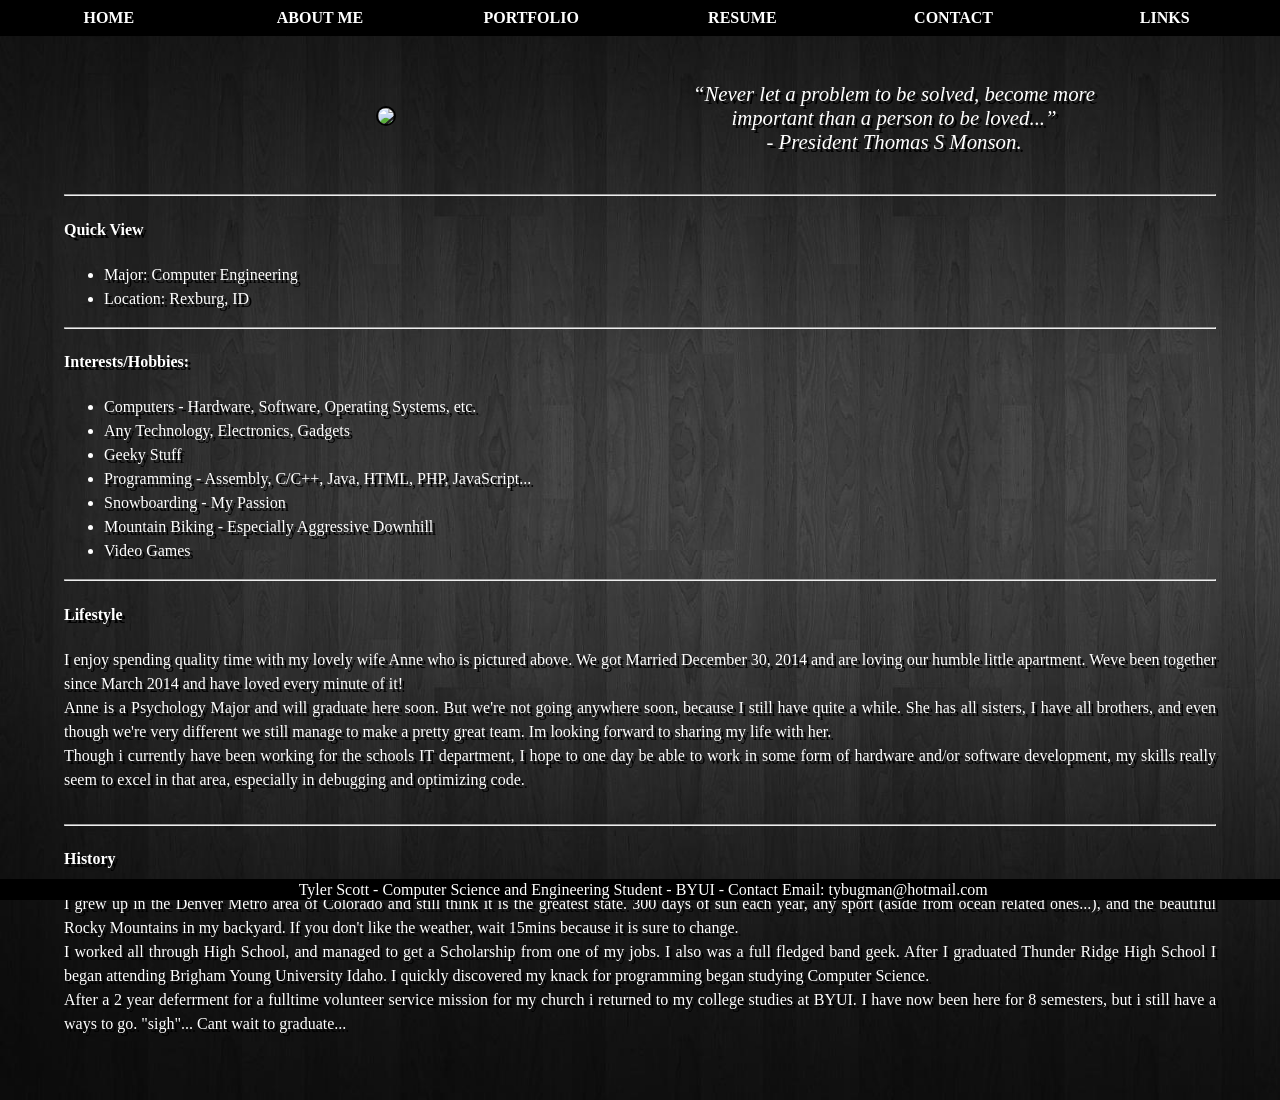
==== About.html @ 4cf18bef "adding mypage" ====
<!DOCTYPE html>

<html xmlns = "http://www.w3.org/1999/xhtml">
<head>
   <meta charset="UTF-8">
   <link rel="stylesheet" type="text/css" href="mypage.css"/>
   <title>About Me</title>
</head>

<body class="center">
   <div id="navbar">
      <nav>
         <ul>
            <li><a href="Mypage.html">Home</a></li>
            <li><a href="About.html">About Me</a></li>
            <li><a href="Portfolio.html">Portfolio</a></li>
            <li><a href="Resume.html">Resume</a></li>
            <li><a href=""><!--Open an email link here a href="Contact.html"-->Contact</a></li>
            <li><a href=""><!--DROP DOWN MENU HERE a href="LinkedPages.html"-->Links</a></li>
         </ul>
      </nav>
   </div>
   <div class="center" id="header">
      <header>
         <table>
            <tr>
               <td>
                  <a href="https://www.facebook.com/BigT.Scott">
                     <img src="https://graph.facebook.com/1375378340/picture?&height=1000&width=1000" style="border:2px solid black; border-radius: 50%;" width="50%">
                  </a>
               </td>
               <td>
                  <blockquote style="font-size:130%">
                     <a href="https://www.youtube.com/watch?v=KYhDhiojBPA">
                     </a><p><a href="https://www.youtube.com/watch?v=KYhDhiojBPA"><i><q>Never let a problem to be solved, become
                        more important than a person to be loved...</q></i></a><i><br>
                           <a href="http://en.wikipedia.org/wiki/Thomas_S._Monson">
                              - President Thomas S Monson.</a></i></p>
                           </blockquote>
                        </td>
                     </tr>
                  </table>
               </header>
            </div>
            <hr>
            <div id="detailedInfo">
            <p>
               <h4>Quick View</h4>
               <ul>
                  <li>Major: Computer Engineering</li>
                  <li>Location: Rexburg, ID</li>
               </ul>
               <hr>
               <h4>Interests/Hobbies:</h4>
               <ul>
                  <li>Computers - Hardware, Software, Operating Systems, etc.</li>
                  <li>Any Technology, Electronics, Gadgets</li>
                  <li><a href="http://thinkgeek.com">Geeky</a> Stuff</li>
                  <li>Programming - Assembly, C/C++, Java, HTML, PHP, JavaScript...</li>
                  <li>Snowboarding - My Passion</li>
                  <li>Mountain <a href="http://images.jensonusa.com/large/bi/bi280b00_blk.jpg">Biking</a> - Especially Aggressive Downhill</li>
                  <li><a href="http://steamcommunity.com/id/BigTScott">Video Games</a> </li>
               </ul>
               <hr>
               <h4>Lifestyle</h4>
               I enjoy spending quality time with my lovely wife Anne who is pictured above. We got Married December 30, 2014 and are loving our humble little apartment. Weve been together since March 2014 and have loved every minute of it!<br>
               Anne is a Psychology Major and will graduate here soon. But we're not going anywhere soon, because I still have quite a while. She has all sisters, I have all brothers, and even though we're very different we still manage to make a pretty great team. Im looking forward to sharing my life with her.<br>
               Though i currently have been working for the schools IT department, I hope to one day be able to work in some form of hardware and/or software development, my skills really seem to excel in that area, especially in debugging and optimizing code. <br><br><hr>
               <h4>History</h4>
               I grew up in the Denver Metro area of Colorado and still think it is the greatest state. 300 days of sun each year, any sport (aside from ocean related ones...), and the beautiful Rocky Mountains in my backyard. If you don't like the weather, wait 15mins because it is sure to change.<br>
               I worked all through High School, and managed to get a Scholarship from one of my jobs. I also was a full fledged band geek. After I graduated Thunder Ridge High School I began attending Brigham Young University Idaho. I quickly discovered my knack for programming began studying Computer Science.<br>
               After a 2 year deferrment for a fulltime volunteer service mission for my church i returned to my college studies at BYUI. I have now been here for 8 semesters, but i still have a ways to go. "sigh"... Cant wait to graduate...<br>
            </p>
         </div>
            <div id="footer">
               <footer>Tyler Scott - Computer Science and Engineering Student - BYUI - Contact Email:<a href="mailto:tybugman@hotmail.com"> tybugman@hotmail.com</a></footer>
            </div>
         </body>
         </html>
---- mypage.css ----
.center {
    margin-left: auto;
    margin-right: auto;
    width: 90%;
}
body {
   background-image: url("background.jpg");
   background-size: cover;
	color: White;
}


#navbar nav {
	background-color: black;
	position: fixed;
	width:100%;
	top: 0;
	left: 0;
	max-height: 30px;
	padding: .25%;
	text-transform: uppercase;
	font-family: verdana;
}
#navbar ul {
	list-style-type: none;
	margin: 0;
	padding: 0;
	overflow: hidden;
	line-height: 30px;
	width: 100%;
}
#navbar ul li {
	float: left;
	width: 16.5%;
	line-height: 30px;

}
#navbar a:link, a:visited {
	display: block;
	width: 100%;
	font-weight: bold   ;
	color:White;
	background-color: black;
	text-align: center;
	text-decoration: none;
	line-height: 30px;

}
#navbar a:hover, a:active {
	background-color: Green;
	text-decoration: none;
	line-height: 30px;
   color: White;
}

a:link {
	color: White;
	background-color:transparent;
	text-decoration:none;
}
a:visited {
	color:White;
	background-color:transparent;
	text-decoration:none;
}
a:hover {
	color:Green;
	background-color:transparent;
	text-decoration:underline;
}
a:active {
	color:Green;
	background-color:transparent;
	text-decoration:underline;
}

#header header {
	margin-top: 50px;
	font-family: "Trebuchet MS";
	padding: 1%;
   text-shadow:3px 3px #000000;
   text-align: center;
}
#header table, tr{
	width: 100%;
	border-collapse: collapse;
}
#header td{
	width: 50%;
   border-collapse: collapse;
}
#impact {
   font-size: 150%;
   font-family: "Trebuchet MS";
   text-shadow:3px 3px #000000;
   width: 100%;
   text-align: left;
   }
#detailedInfo {
   padding-bottom: 40px;
   font-family: "Trebuchet MS";
   text-shadow:3px 3px #000000;
   text-align: justify;
   line-height: 150%;
}
#footer footer{
	background-color:black;
	position: fixed;
	width: 100%;
	bottom: 0;
	left: 0;
	padding: .25%;
	color:white;
	text-align:center;
	max-height: 15px;
	line-height: 15px;
   font-family: verdana;
}
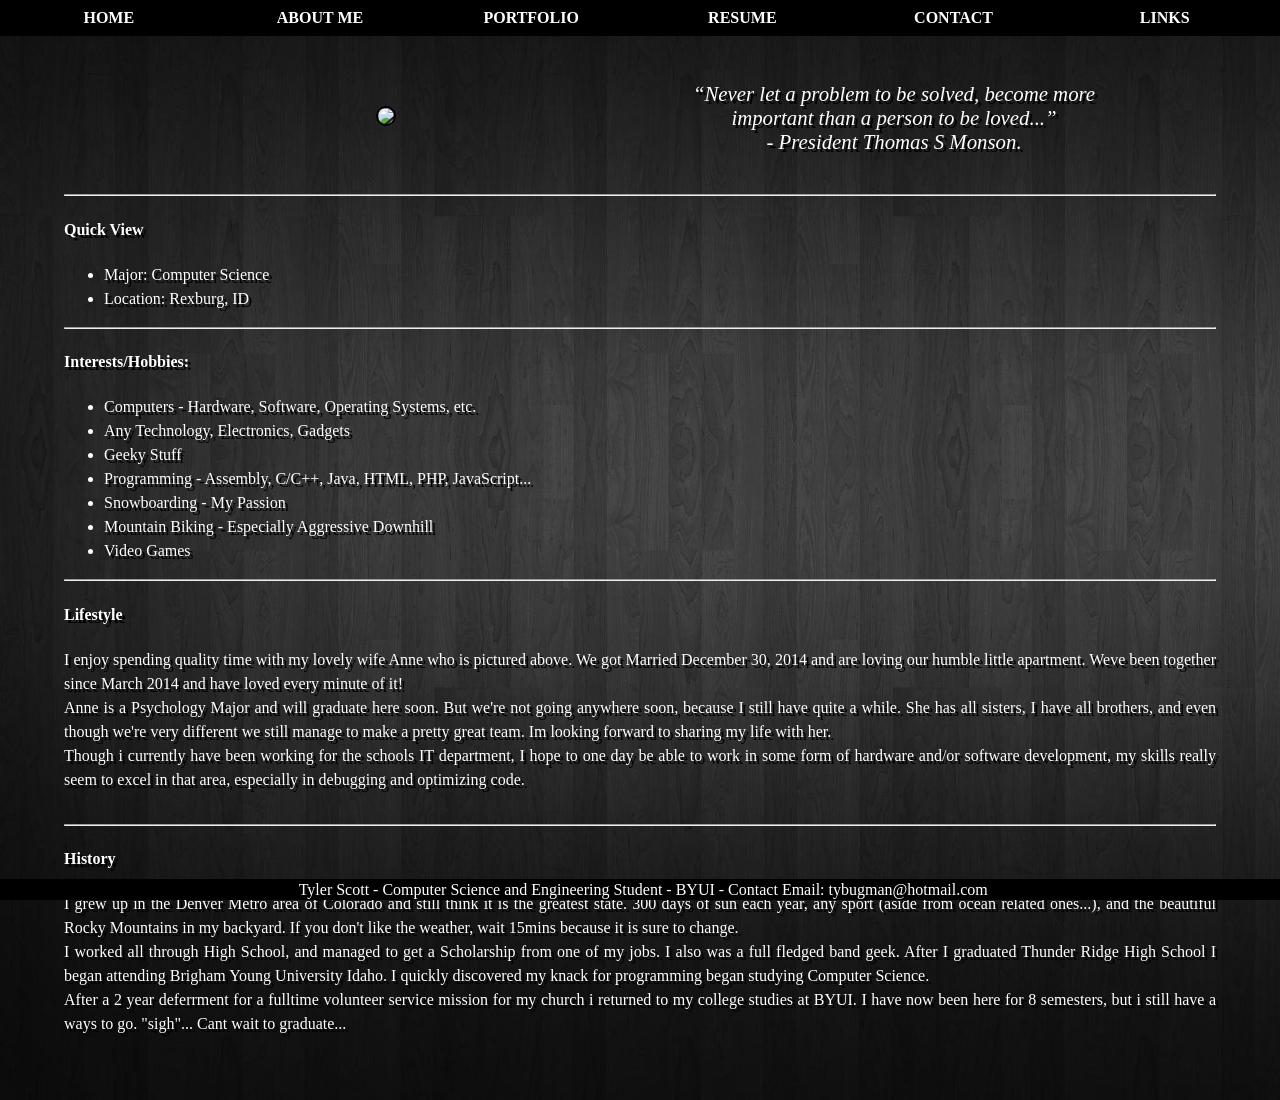
==== commit 1efb1901: "updated major on About page" ====
--- a/About.html
+++ b/About.html
@@ -47,7 +47,7 @@
             <p>
                <h4>Quick View</h4>
                <ul>
-                  <li>Major: Computer Engineering</li>
+                  <li>Major: Computer Science</li>
                   <li>Location: Rexburg, ID</li>
                </ul>
                <hr>
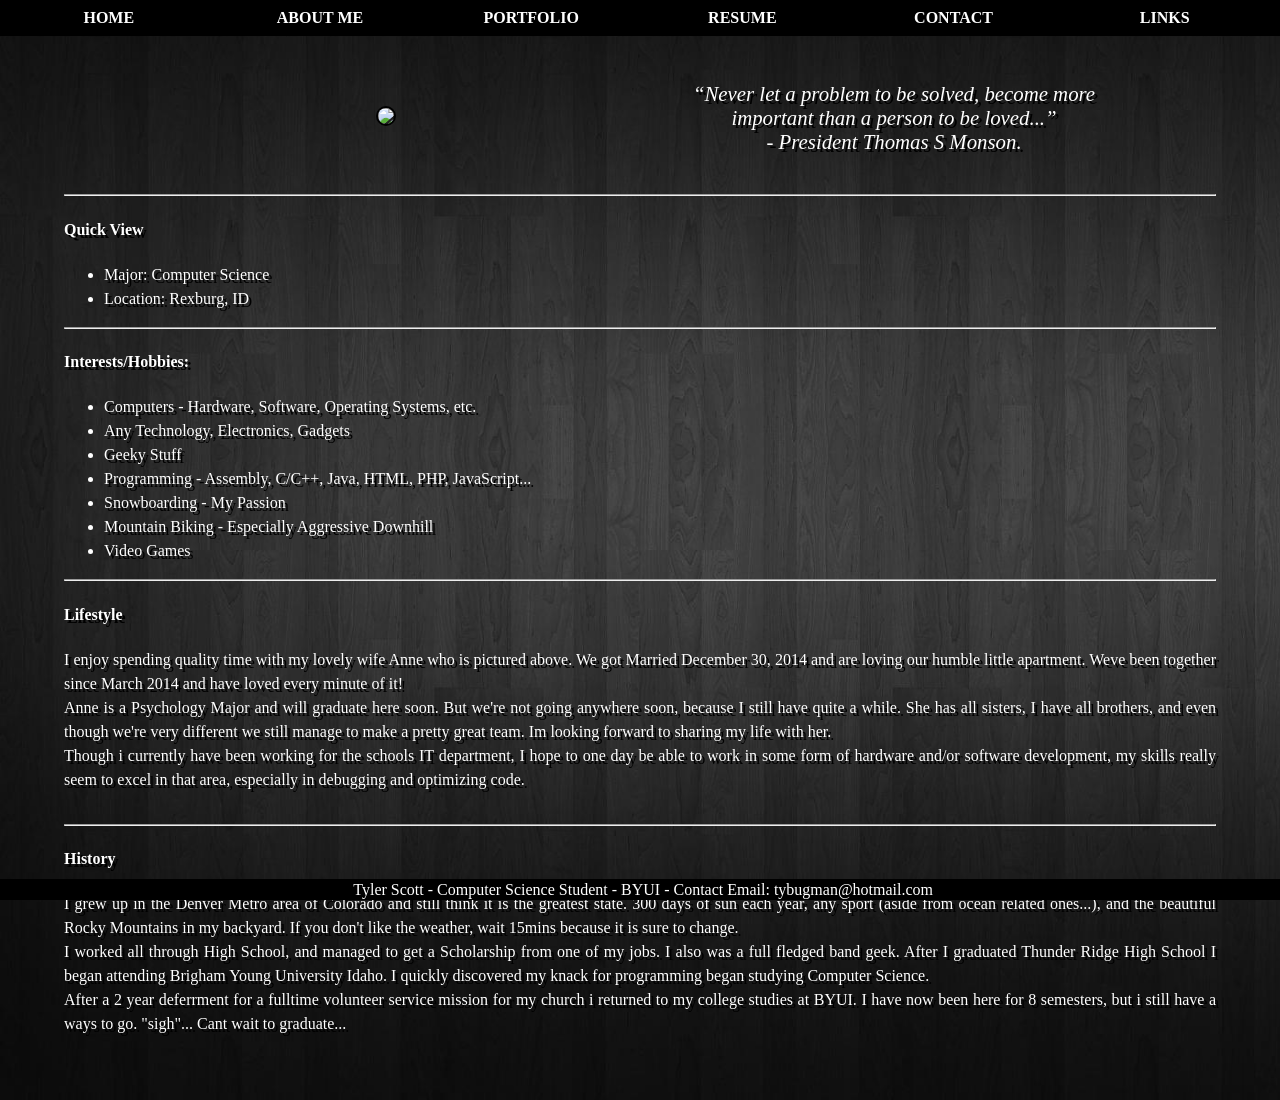
==== commit ecdb70fe: "updated footer on all pages" ====
--- a/About.html
+++ b/About.html
@@ -73,7 +73,7 @@
             </p>
          </div>
             <div id="footer">
-               <footer>Tyler Scott - Computer Science and Engineering Student - BYUI - Contact Email:<a href="mailto:tybugman@hotmail.com"> tybugman@hotmail.com</a></footer>
+               <footer>Tyler Scott - Computer Science Student - BYUI - Contact Email:<a href="mailto:tybugman@hotmail.com"> tybugman@hotmail.com</a></footer>
             </div>
          </body>
          </html>
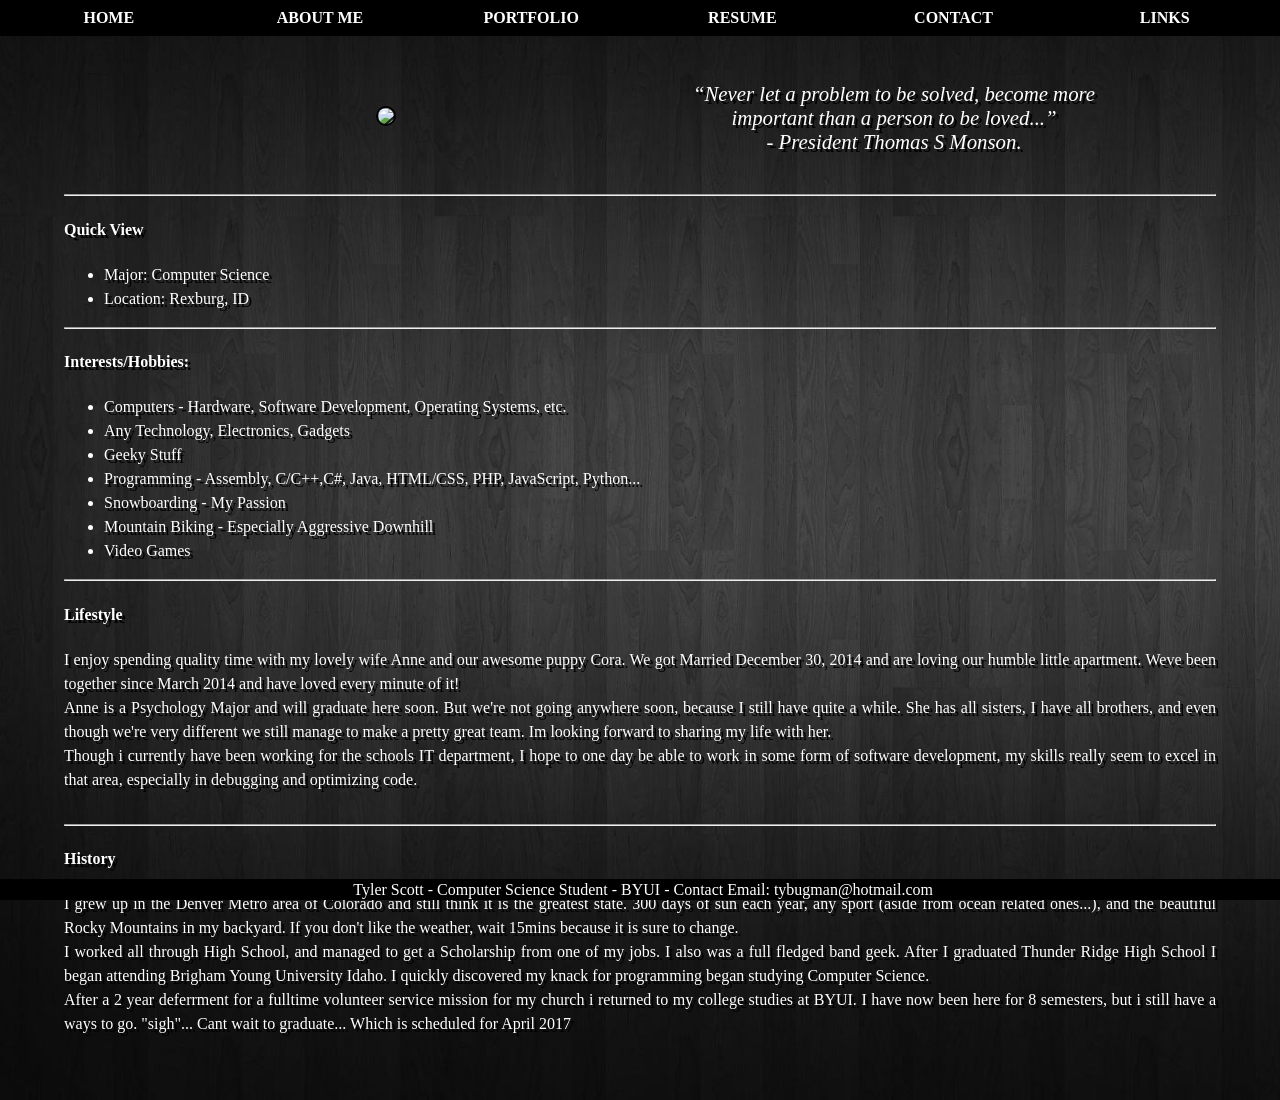
==== commit b6c19c81: "update to app" ====
--- a/About.html
+++ b/About.html
@@ -14,7 +14,7 @@
             <li><a href="Mypage.html">Home</a></li>
             <li><a href="About.html">About Me</a></li>
             <li><a href="Portfolio.html">Portfolio</a></li>
-            <li><a href="Resume.html">Resume</a></li>
+            <li><a href="Resume.pdf">Resume</a></li>
             <li><a href=""><!--Open an email link here a href="Contact.html"-->Contact</a></li>
             <li><a href=""><!--DROP DOWN MENU HERE a href="LinkedPages.html"-->Links</a></li>
          </ul>
@@ -53,23 +53,23 @@
                <hr>
                <h4>Interests/Hobbies:</h4>
                <ul>
-                  <li>Computers - Hardware, Software, Operating Systems, etc.</li>
+                  <li>Computers - Hardware, Software Development, Operating Systems, etc.</li>
                   <li>Any Technology, Electronics, Gadgets</li>
                   <li><a href="http://thinkgeek.com">Geeky</a> Stuff</li>
-                  <li>Programming - Assembly, C/C++, Java, HTML, PHP, JavaScript...</li>
+                  <li>Programming - Assembly, C/C++,C#, Java, HTML/CSS, PHP, JavaScript, Python...</li>
                   <li>Snowboarding - My Passion</li>
                   <li>Mountain <a href="http://images.jensonusa.com/large/bi/bi280b00_blk.jpg">Biking</a> - Especially Aggressive Downhill</li>
                   <li><a href="http://steamcommunity.com/id/BigTScott">Video Games</a> </li>
                </ul>
                <hr>
                <h4>Lifestyle</h4>
-               I enjoy spending quality time with my lovely wife Anne who is pictured above. We got Married December 30, 2014 and are loving our humble little apartment. Weve been together since March 2014 and have loved every minute of it!<br>
+               I enjoy spending quality time with my lovely wife Anne and our awesome puppy Cora. We got Married December 30, 2014 and are loving our humble little apartment. Weve been together since March 2014 and have loved every minute of it!<br>
                Anne is a Psychology Major and will graduate here soon. But we're not going anywhere soon, because I still have quite a while. She has all sisters, I have all brothers, and even though we're very different we still manage to make a pretty great team. Im looking forward to sharing my life with her.<br>
-               Though i currently have been working for the schools IT department, I hope to one day be able to work in some form of hardware and/or software development, my skills really seem to excel in that area, especially in debugging and optimizing code. <br><br><hr>
+               Though i currently have been working for the schools IT department, I hope to one day be able to work in some form of software development, my skills really seem to excel in that area, especially in debugging and optimizing code. <br><br><hr>
                <h4>History</h4>
                I grew up in the Denver Metro area of Colorado and still think it is the greatest state. 300 days of sun each year, any sport (aside from ocean related ones...), and the beautiful Rocky Mountains in my backyard. If you don't like the weather, wait 15mins because it is sure to change.<br>
                I worked all through High School, and managed to get a Scholarship from one of my jobs. I also was a full fledged band geek. After I graduated Thunder Ridge High School I began attending Brigham Young University Idaho. I quickly discovered my knack for programming began studying Computer Science.<br>
-               After a 2 year deferrment for a fulltime volunteer service mission for my church i returned to my college studies at BYUI. I have now been here for 8 semesters, but i still have a ways to go. "sigh"... Cant wait to graduate...<br>
+               After a 2 year deferrment for a fulltime volunteer service mission for my church i returned to my college studies at BYUI. I have now been here for 8 semesters, but i still have a ways to go. "sigh"... Cant wait to graduate... Which is scheduled for April 2017<br>
             </p>
          </div>
             <div id="footer">
--- a/mypage.css
+++ b/mypage.css
@@ -8,7 +8,6 @@
    background-size: cover;
 	color: White;
 }
-
 
 #navbar nav {
 	background-color: black;
@@ -89,6 +88,7 @@
 	width: 50%;
    border-collapse: collapse;
 }
+
 #impact {
    font-size: 150%;
    font-family: "Trebuchet MS";
@@ -116,3 +116,4 @@
 	line-height: 15px;
    font-family: verdana;
 }
+
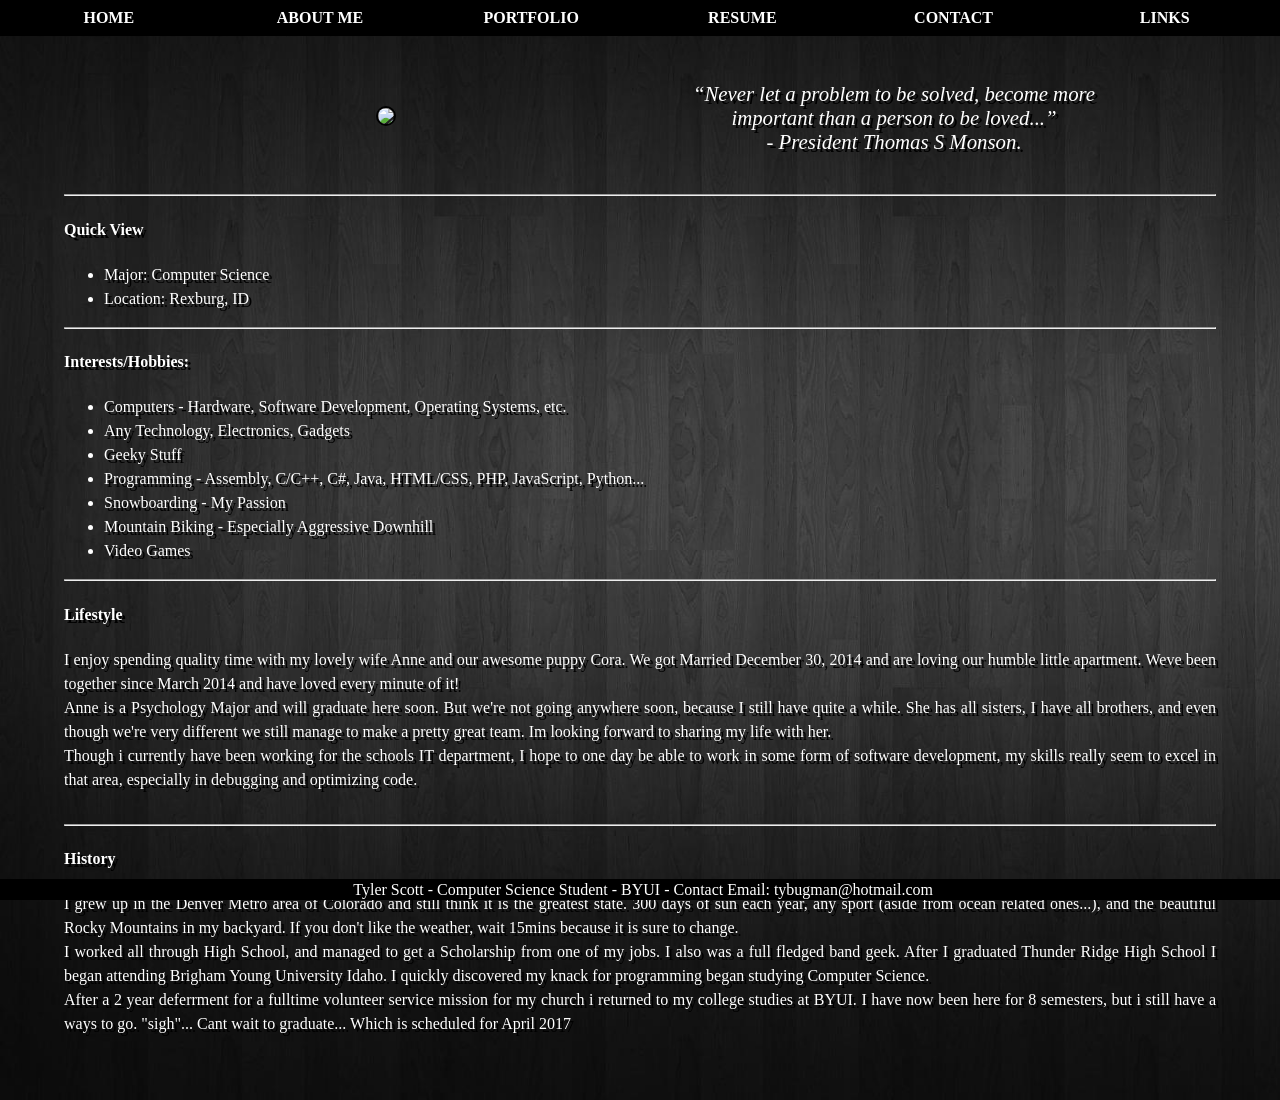
==== commit e6911813: "update to app" ====
--- a/About.html
+++ b/About.html
@@ -56,7 +56,7 @@
                   <li>Computers - Hardware, Software Development, Operating Systems, etc.</li>
                   <li>Any Technology, Electronics, Gadgets</li>
                   <li><a href="http://thinkgeek.com">Geeky</a> Stuff</li>
-                  <li>Programming - Assembly, C/C++,C#, Java, HTML/CSS, PHP, JavaScript, Python...</li>
+                  <li>Programming - Assembly, C/C++, C#, Java, HTML/CSS, PHP, JavaScript, Python...</li>
                   <li>Snowboarding - My Passion</li>
                   <li>Mountain <a href="http://images.jensonusa.com/large/bi/bi280b00_blk.jpg">Biking</a> - Especially Aggressive Downhill</li>
                   <li><a href="http://steamcommunity.com/id/BigTScott">Video Games</a> </li>
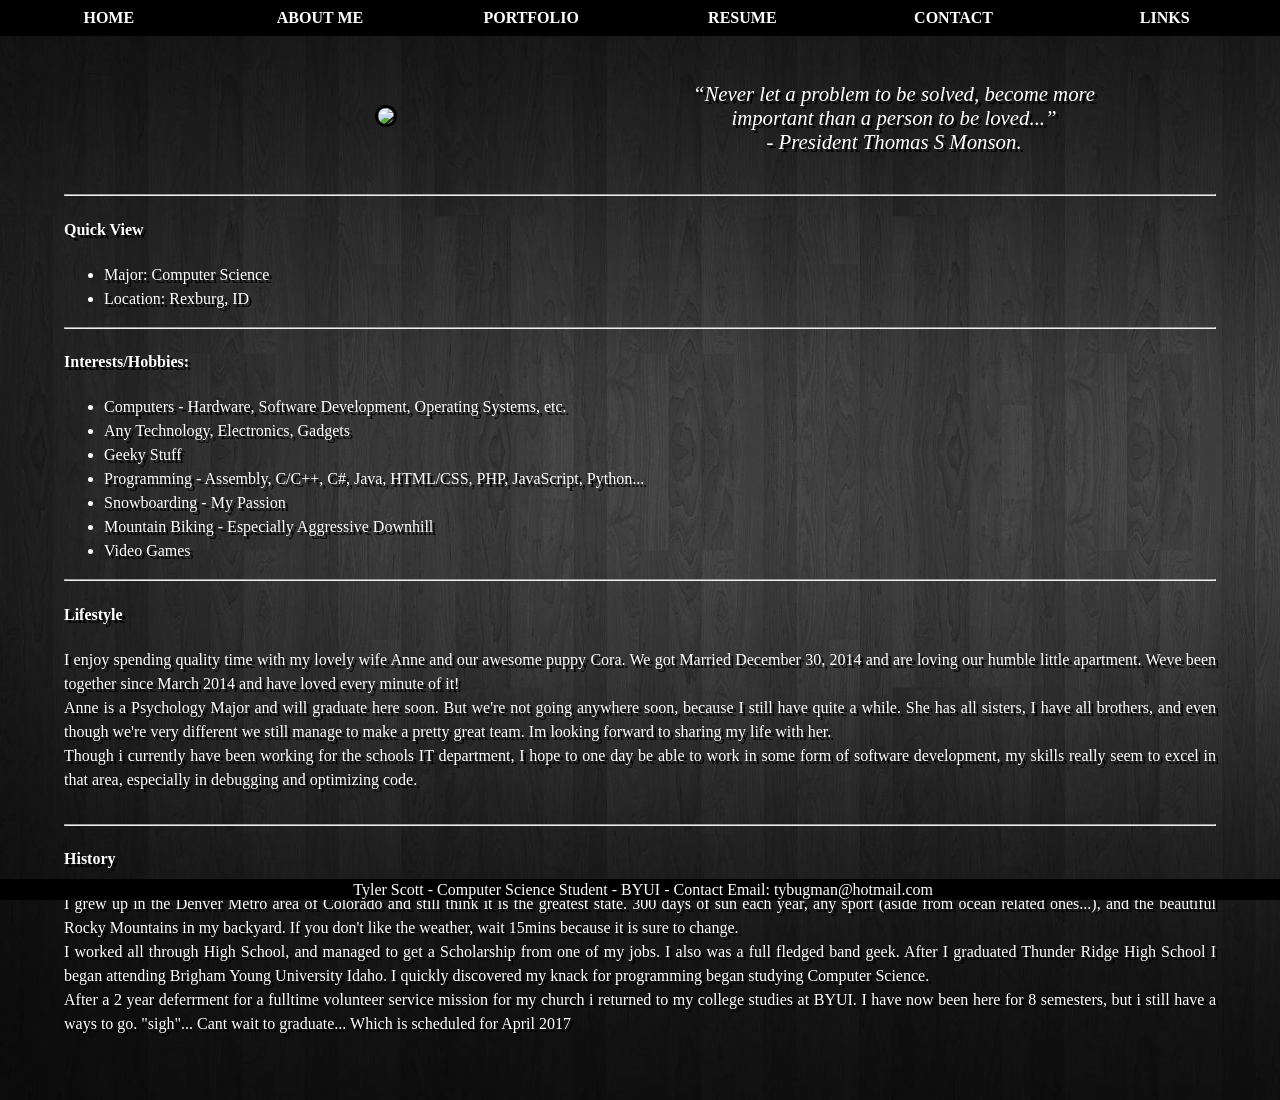
==== commit 992ac054: "revamp pages" ====
--- a/About.html
+++ b/About.html
@@ -26,7 +26,7 @@
             <tr>
                <td>
                   <a href="https://www.facebook.com/BigT.Scott">
-                     <img src="https://graph.facebook.com/1375378340/picture?&height=1000&width=1000" style="border:2px solid black; border-radius: 50%;" width="50%">
+							<img src="https://graph.facebook.com/1375378340/picture?&height=1000&width=1000" width="50%">
                   </a>
                </td>
                <td>
--- a/mypage.css
+++ b/mypage.css
@@ -8,7 +8,6 @@
    background-size: cover;
 	color: White;
 }
-
 #navbar nav {
 	background-color: black;
 	position: fixed;
@@ -24,7 +23,6 @@
 	list-style-type: none;
 	margin: 0;
 	padding: 0;
-	overflow: hidden;
 	line-height: 30px;
 	width: 100%;
 }
@@ -73,6 +71,16 @@
 	text-decoration:underline;
 }
 
+a img {
+	border:2px solid black; 
+	border-radius: 50%;
+	border-width: medium
+}
+a img:hover {
+	border-color: green;
+	border-width: thick;
+}
+
 #header header {
 	margin-top: 50px;
 	font-family: "Trebuchet MS";
